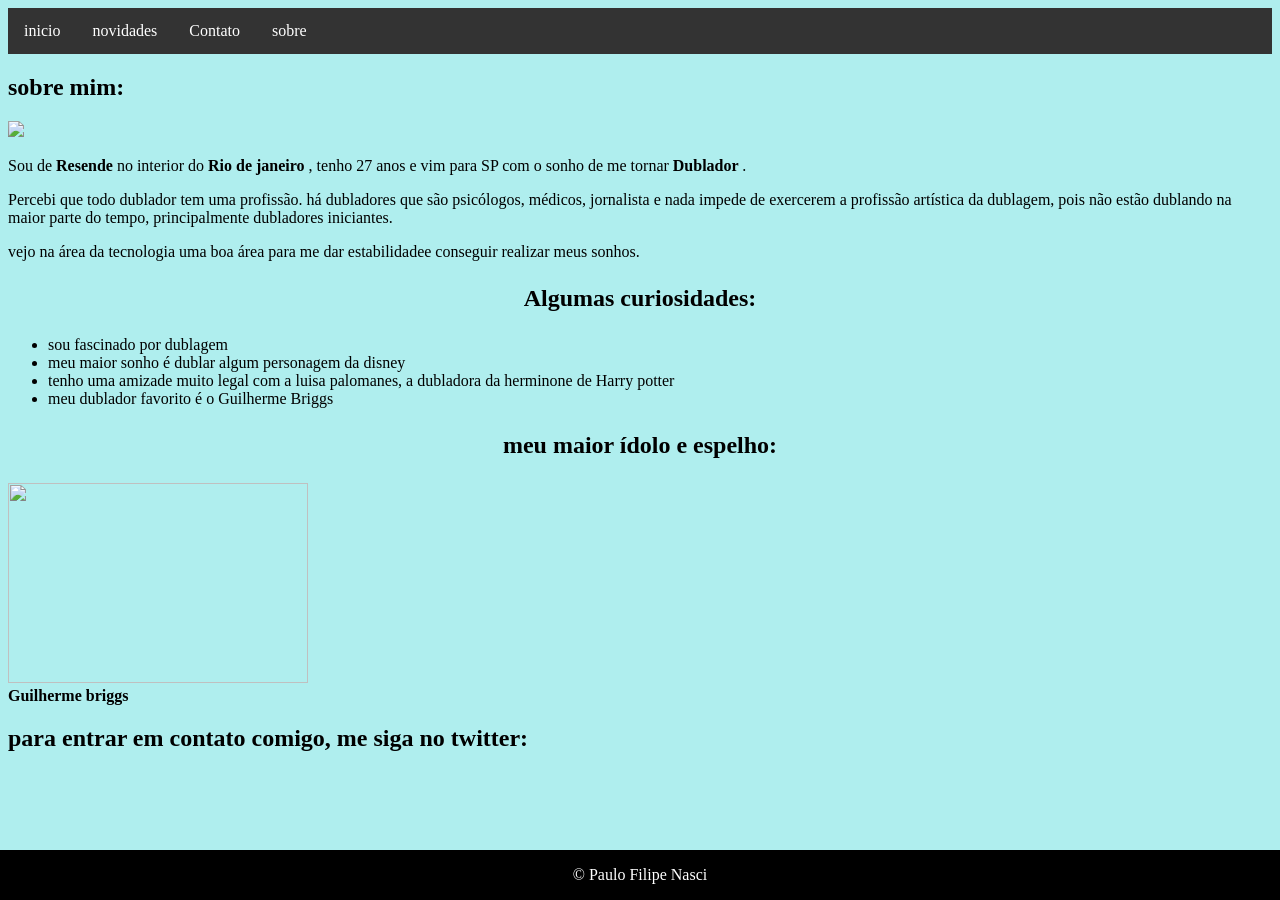
==== paulo_filipe_soares_nascimento_benedito.html @ 8be22a68 "atualizção de navbar" ====
<!doctype html>
<html>
<head> <title> estou aprendendo programação com o tuco da grande família </title>
<link rel="stylesheet"type="text/css"href="./style.css">
</head>
<body style="background-color:paleturquoise;">
   <div class="navbar"> <ul>
        <li><a class="active" href="#inicio">inicio</a></li>
        <li><a href="#novidades">novidades</a></li>
        <li><a href="#contato">Contato</a></li>
        <li><a href="#sobre">sobre</a></li>
      </ul> </div>   <div class="footer"><p>&copy;&nbsp;Paulo Filipe Nasci</p></div>

<h2> sobre mim: </h2> 
<img src="https://pbs.twimg.com/profile_images/1237047710731116545/Z_U6cTDn_400x400.jpg" width="200" heigth="200"> 

<p> Sou de <b> Resende </b> no interior do <b> Rio de janeiro </b>, tenho 27 anos e vim para SP com o sonho de me tornar <b> Dublador </b>. </br>
<p> Percebi que todo dublador tem uma profissão. há dubladores que são psicólogos, médicos, jornalista e nada impede de exercerem a profissão artística da dublagem, pois não estão dublando na maior parte do tempo, principalmente dubladores iniciantes. </p>
vejo na área da tecnologia uma boa área para me dar estabilidadee conseguir realizar meus sonhos. 

 <h2> <p style="text-align:center;"> Algumas curiosidades: </h2> </p>



<p> <ul> <li> sou fascinado por dublagem </li>
<li> meu maior sonho é dublar algum personagem da disney </li>
<li> tenho uma amizade muito legal com a luisa palomanes, a dubladora da herminone de Harry potter </li> 
<li> meu dublador favorito é o Guilherme Briggs 
 </ul></p>

<h2> <p style="text-align:center;"> meu maior ídolo e espelho: </h2> </p>


<img src="https://centraldenoticias.radio.br/wp-content/uploads/2018/11/Guilherme-Briggs-dublador-770x405.jpg" width="300" height="200"> 

<br> <b> Guilherme briggs</b> 

<p style="color:red"> <h2> para entrar em contato comigo, me siga no twitter: 

 <a href="https://twitter.com/Filipe_nasci"><img src= "https://image.flaticon.com/icons/png/512/23/23931.png" width="15" height="15"> </a> </h2> </p>
</body>
</html>
---- style.css ----
.navbar ul {
    list-style-type: none;
    margin: 0;
    padding: 0;
    overflow: hidden;
    background-color: #333333;
  }
  
  .navbar li {
    float: left;
  }
  
 .navbar  li a {
    display: block;
    color: white;
    text-align: center;
    padding: 14px 16px;
    text-decoration: none;
  }
  
  /* Change the link color to #111 (black) on hover */
 .navbar li a:hover {
    background-color: #111;
  }
  .footer {
    position: fixed;
    left: 0;
    bottom: 0;
    width: 100%;
    background-color: black;
    color: white;
    text-align: center;
  }
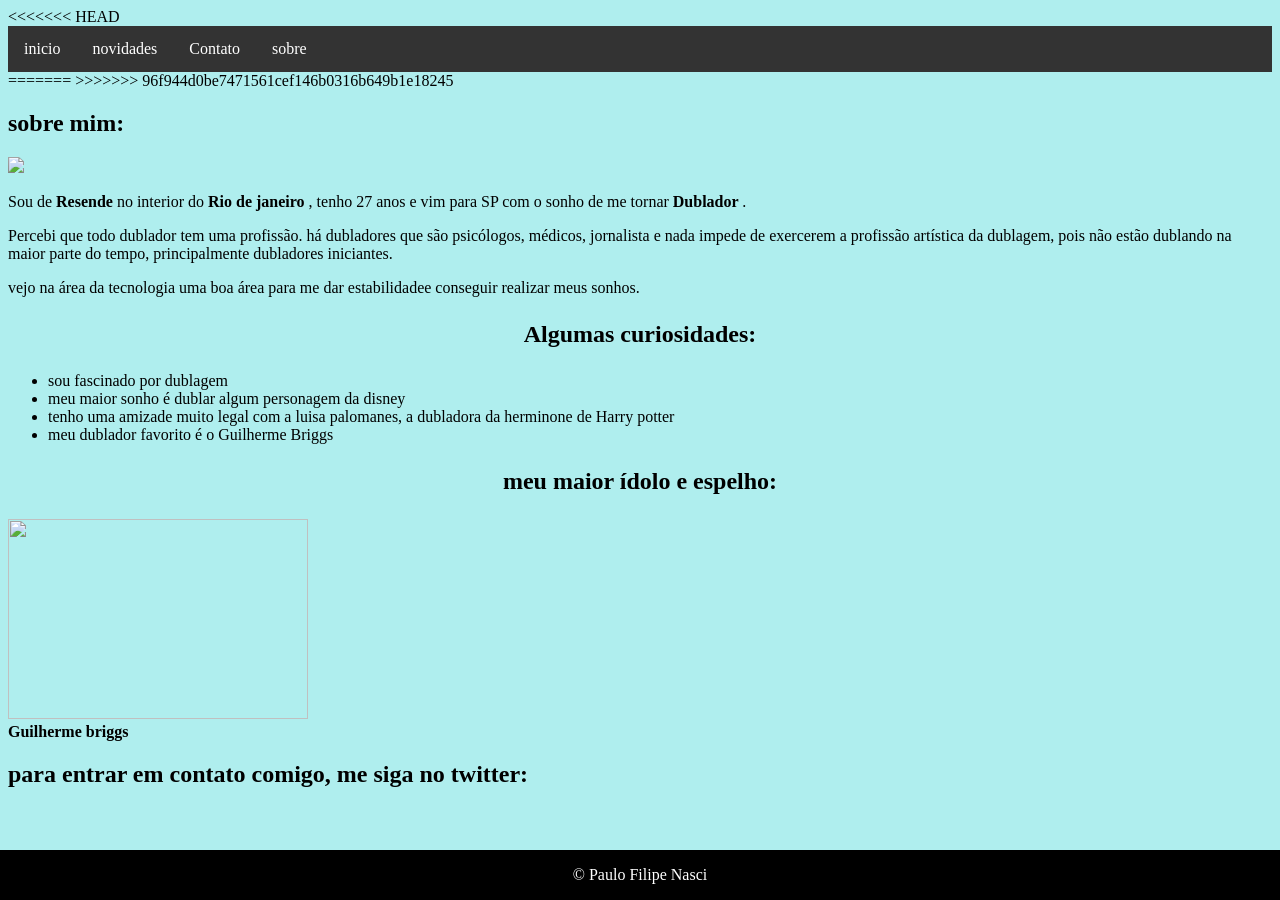
==== commit 8ce30096: "atualização" ====
--- a/paulo_filipe_soares_nascimento_benedito.html
+++ b/paulo_filipe_soares_nascimento_benedito.html
@@ -1,6 +1,7 @@
 <!doctype html>
 <html>
 <head> <title> estou aprendendo programação com o tuco da grande família </title>
+<<<<<<< HEAD
 <link rel="stylesheet"type="text/css"href="./style.css">
 </head>
 <body style="background-color:paleturquoise;">
@@ -10,6 +11,10 @@
         <li><a href="#contato">Contato</a></li>
         <li><a href="#sobre">sobre</a></li>
       </ul> </div>   <div class="footer"><p>&copy;&nbsp;Paulo Filipe Nasci</p></div>
+=======
+</head>
+<body style="background-color:paleturquoise;">
+>>>>>>> 96f944d0be7471561cef146b0316b649b1e18245
 
 <h2> sobre mim: </h2> 
 <img src="https://pbs.twimg.com/profile_images/1237047710731116545/Z_U6cTDn_400x400.jpg" width="200" heigth="200"> 
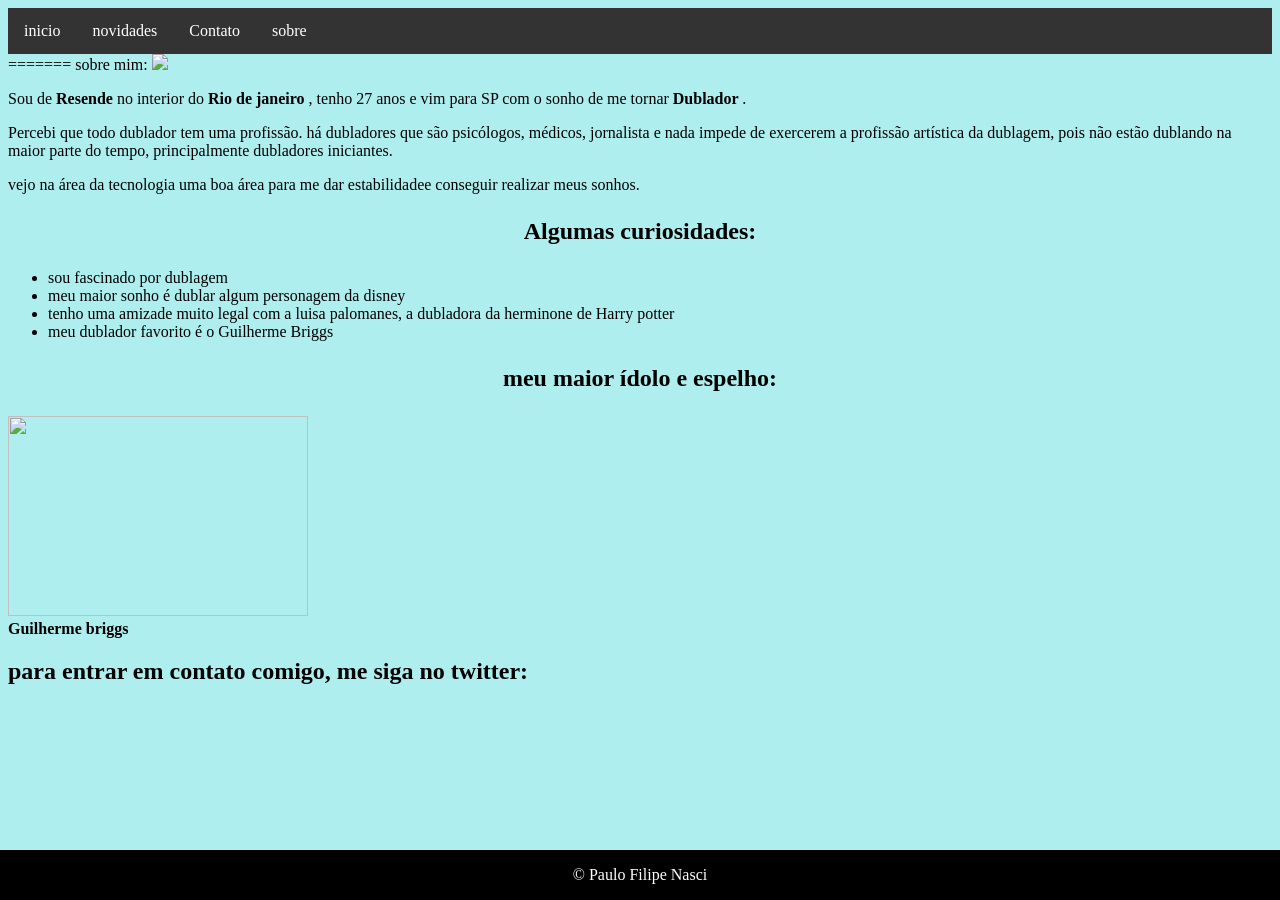
==== commit 5e7a0e0d: "Update paulo_filipe_soares_nascimento_benedito.html" ====
--- a/paulo_filipe_soares_nascimento_benedito.html
+++ b/paulo_filipe_soares_nascimento_benedito.html
@@ -1,7 +1,6 @@
 <!doctype html>
 <html>
 <head> <title> estou aprendendo programação com o tuco da grande família </title>
-<<<<<<< HEAD
 <link rel="stylesheet"type="text/css"href="./style.css">
 </head>
 <body style="background-color:paleturquoise;">
@@ -13,8 +12,7 @@
       </ul> </div>   <div class="footer"><p>&copy;&nbsp;Paulo Filipe Nasci</p></div>
 =======
 </head>
-<body style="background-color:paleturquoise;">
->>>>>>> 96f944d0be7471561cef146b0316b649b1e18245
+<body style="background-color:paleturquoise;"
 
 <h2> sobre mim: </h2> 
 <img src="https://pbs.twimg.com/profile_images/1237047710731116545/Z_U6cTDn_400x400.jpg" width="200" heigth="200"> 
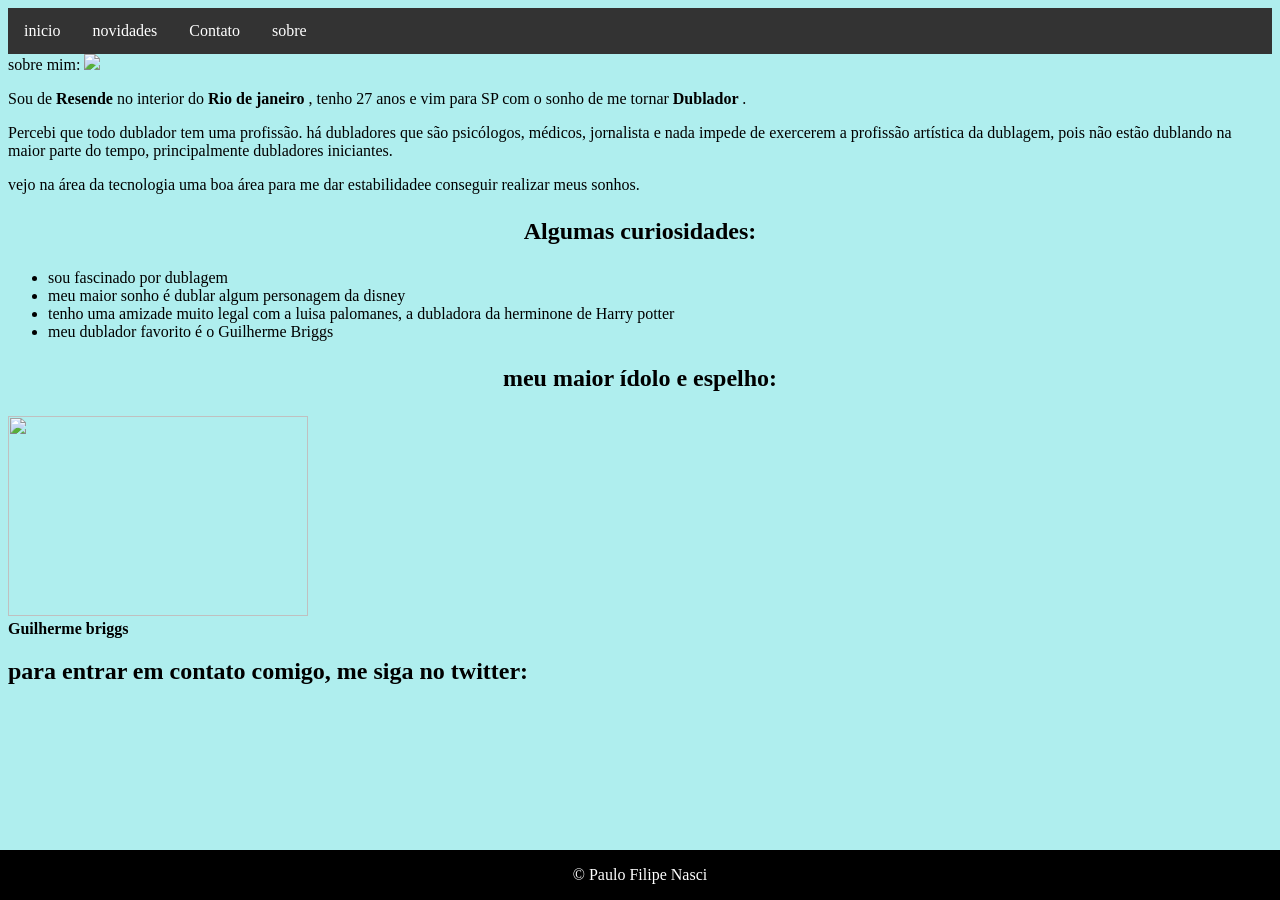
==== commit 16aa73d3: "Update paulo_filipe_soares_nascimento_benedito.html" ====
--- a/paulo_filipe_soares_nascimento_benedito.html
+++ b/paulo_filipe_soares_nascimento_benedito.html
@@ -10,7 +10,6 @@
         <li><a href="#contato">Contato</a></li>
         <li><a href="#sobre">sobre</a></li>
       </ul> </div>   <div class="footer"><p>&copy;&nbsp;Paulo Filipe Nasci</p></div>
-=======
 </head>
 <body style="background-color:paleturquoise;"
 
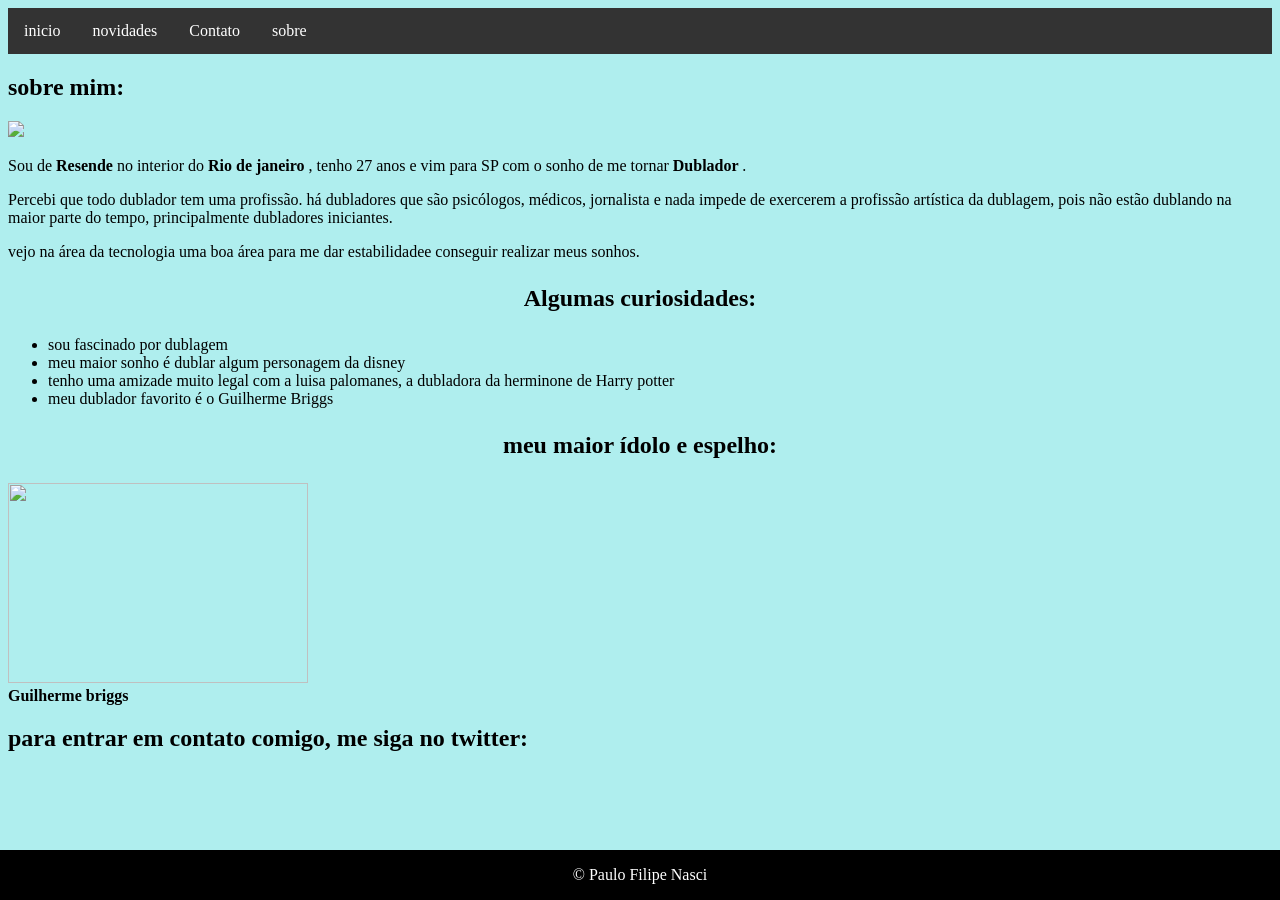
==== commit bf39e106: "Update paulo_filipe_soares_nascimento_benedito.html" ====
--- a/paulo_filipe_soares_nascimento_benedito.html
+++ b/paulo_filipe_soares_nascimento_benedito.html
@@ -11,9 +11,7 @@
         <li><a href="#sobre">sobre</a></li>
       </ul> </div>   <div class="footer"><p>&copy;&nbsp;Paulo Filipe Nasci</p></div>
 </head>
-<body style="background-color:paleturquoise;"
-
-<h2> sobre mim: </h2> 
+      <h2> sobre mim: </h2>
 <img src="https://pbs.twimg.com/profile_images/1237047710731116545/Z_U6cTDn_400x400.jpg" width="200" heigth="200"> 
 
 <p> Sou de <b> Resende </b> no interior do <b> Rio de janeiro </b>, tenho 27 anos e vim para SP com o sonho de me tornar <b> Dublador </b>. </br>
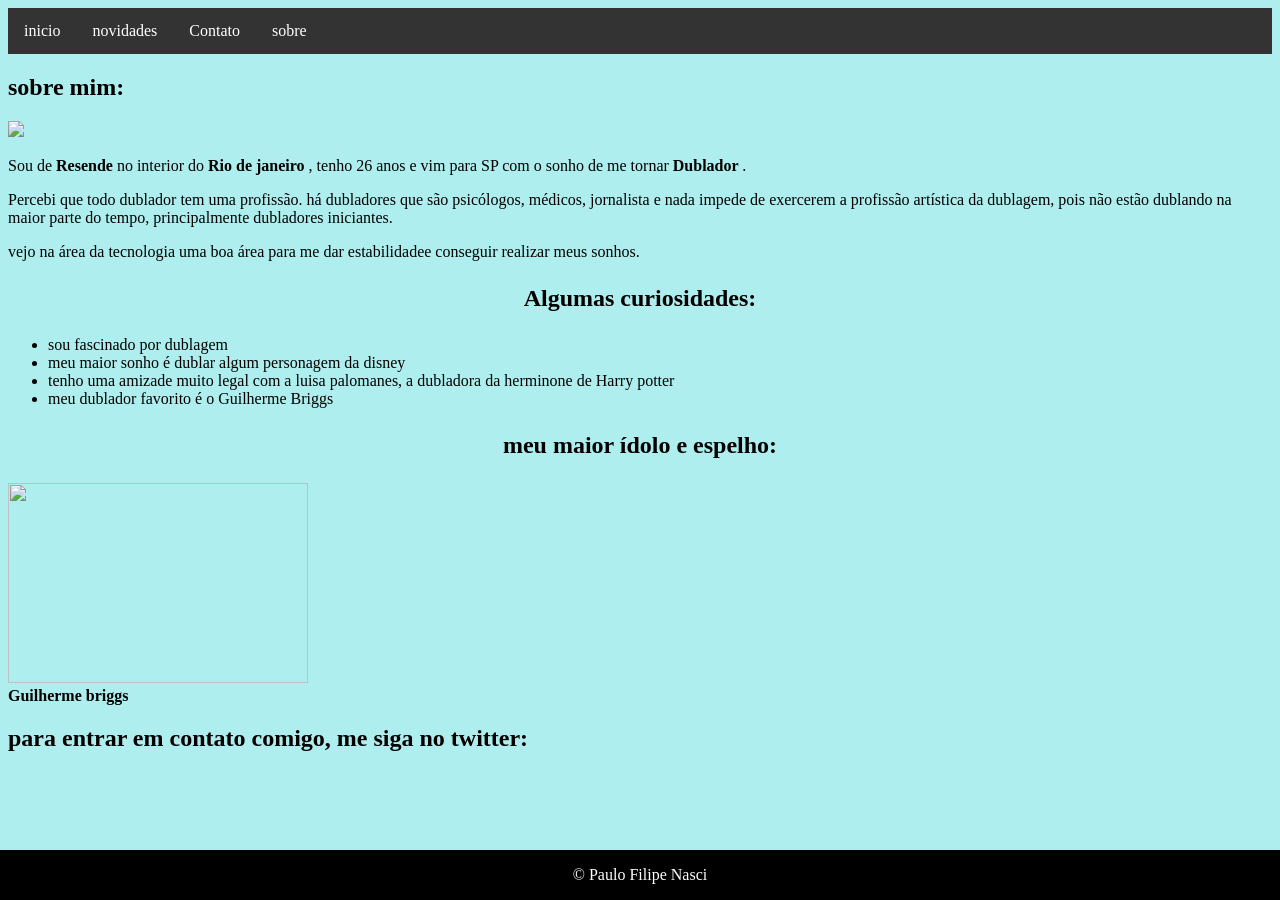
==== commit e5910442: "Update paulo_filipe_soares_nascimento_benedito.html" ====
--- a/paulo_filipe_soares_nascimento_benedito.html
+++ b/paulo_filipe_soares_nascimento_benedito.html
@@ -14,7 +14,7 @@
       <h2> sobre mim: </h2>
 <img src="https://pbs.twimg.com/profile_images/1237047710731116545/Z_U6cTDn_400x400.jpg" width="200" heigth="200"> 
 
-<p> Sou de <b> Resende </b> no interior do <b> Rio de janeiro </b>, tenho 27 anos e vim para SP com o sonho de me tornar <b> Dublador </b>. </br>
+<p> Sou de <b> Resende </b> no interior do <b> Rio de janeiro </b>, tenho 26 anos e vim para SP com o sonho de me tornar <b> Dublador </b>. </br>
 <p> Percebi que todo dublador tem uma profissão. há dubladores que são psicólogos, médicos, jornalista e nada impede de exercerem a profissão artística da dublagem, pois não estão dublando na maior parte do tempo, principalmente dubladores iniciantes. </p>
 vejo na área da tecnologia uma boa área para me dar estabilidadee conseguir realizar meus sonhos. 
 
